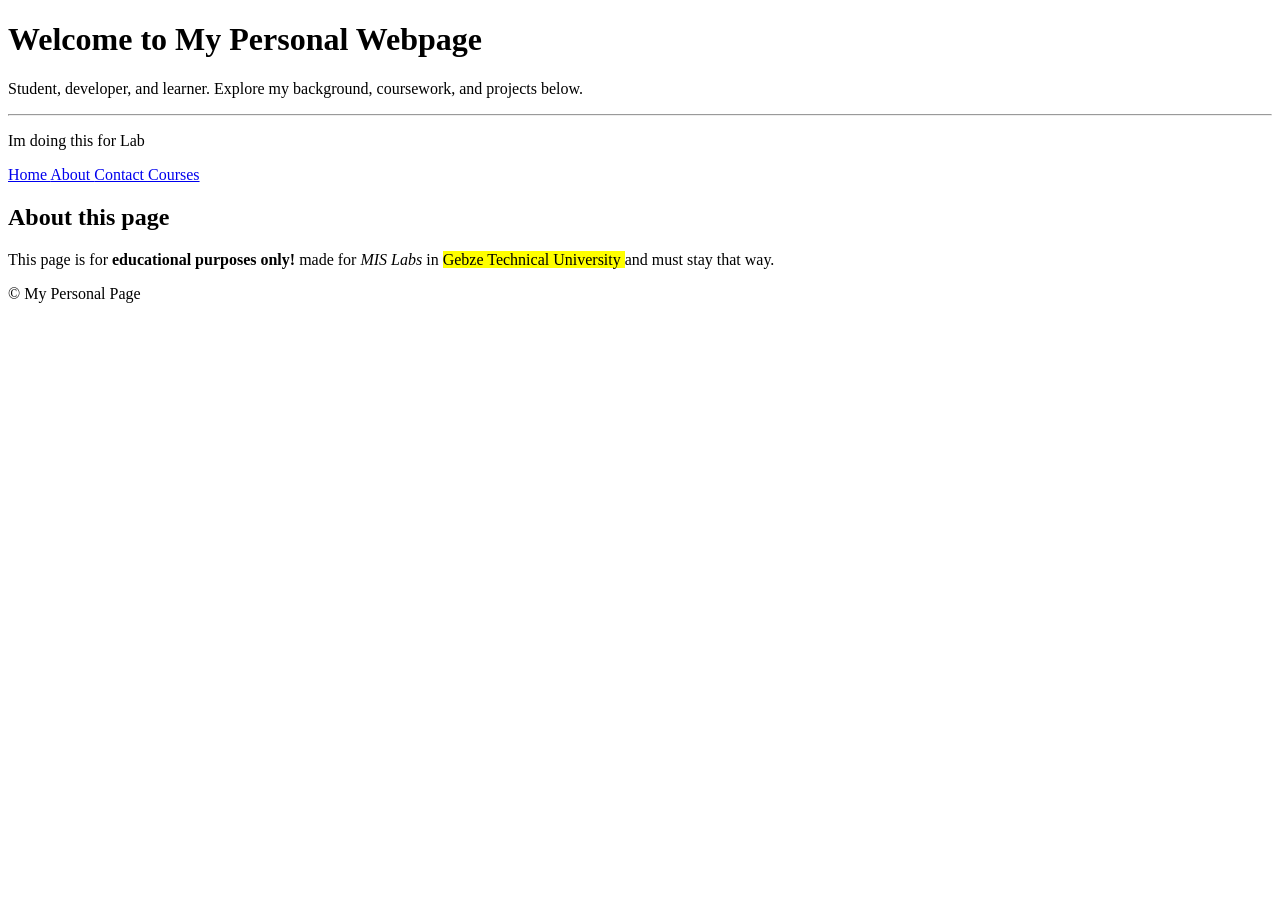
==== index.html @ 84bb4e1f "almost?" ====
<!DOCTYPE html>
<html>

    <head>

        <meta charset="UTF-8">

    </head>

    <body>
        
        <header>
            <h1>Welcome to My Personal Webpage</h1>
            <p>Student, developer, and learner. Explore my background, coursework, and projects below.</p>
            <hr>
        </header>

        <p> Im doing this for Lab </p>

        <nav>

            <a href="index.html"> Home </a>
            <a href="about.html"> About </a>
            <a href="contact.html"> Contact </a>
            <a href="courses.html"> Courses </a>

        </nav>

        <main>
            <section>

                <h2> About this page </h2>

            <p> This page is for <strong> educational purposes only!</strong> made for <i> MIS Labs </i> in <mark> Gebze Technical University </mark> and must stay that way.</p>

            
            </section>
        </main>

    </body>
    
    <footer>
        <p>&copy; My Personal Page </p>
    </footer>
</html>
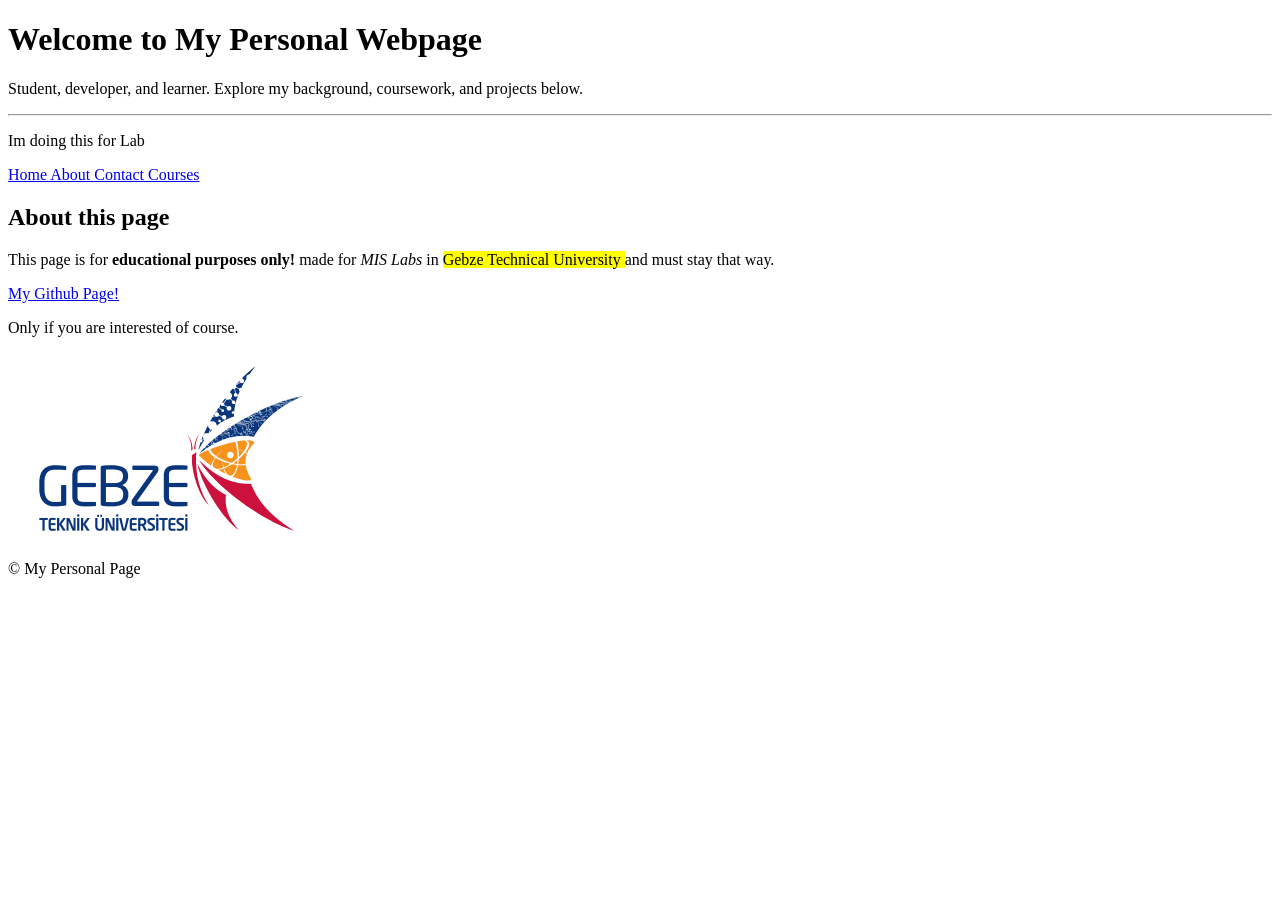
==== commit c38686b1: "Done. Easier than thought." ====
--- a/index.html
+++ b/index.html
@@ -33,8 +33,11 @@
 
             <p> This page is for <strong> educational purposes only!</strong> made for <i> MIS Labs </i> in <mark> Gebze Technical University </mark> and must stay that way.</p>
 
-            
+            <a href="https://github.com/mesad52/mis201web" target="_blank"> My Github Page!</a> <p> Only if you are interested of course. </p>
+
             </section>
+
+            <img src="images/campus.png" alt="Just a photo">
         </main>
 
     </body>
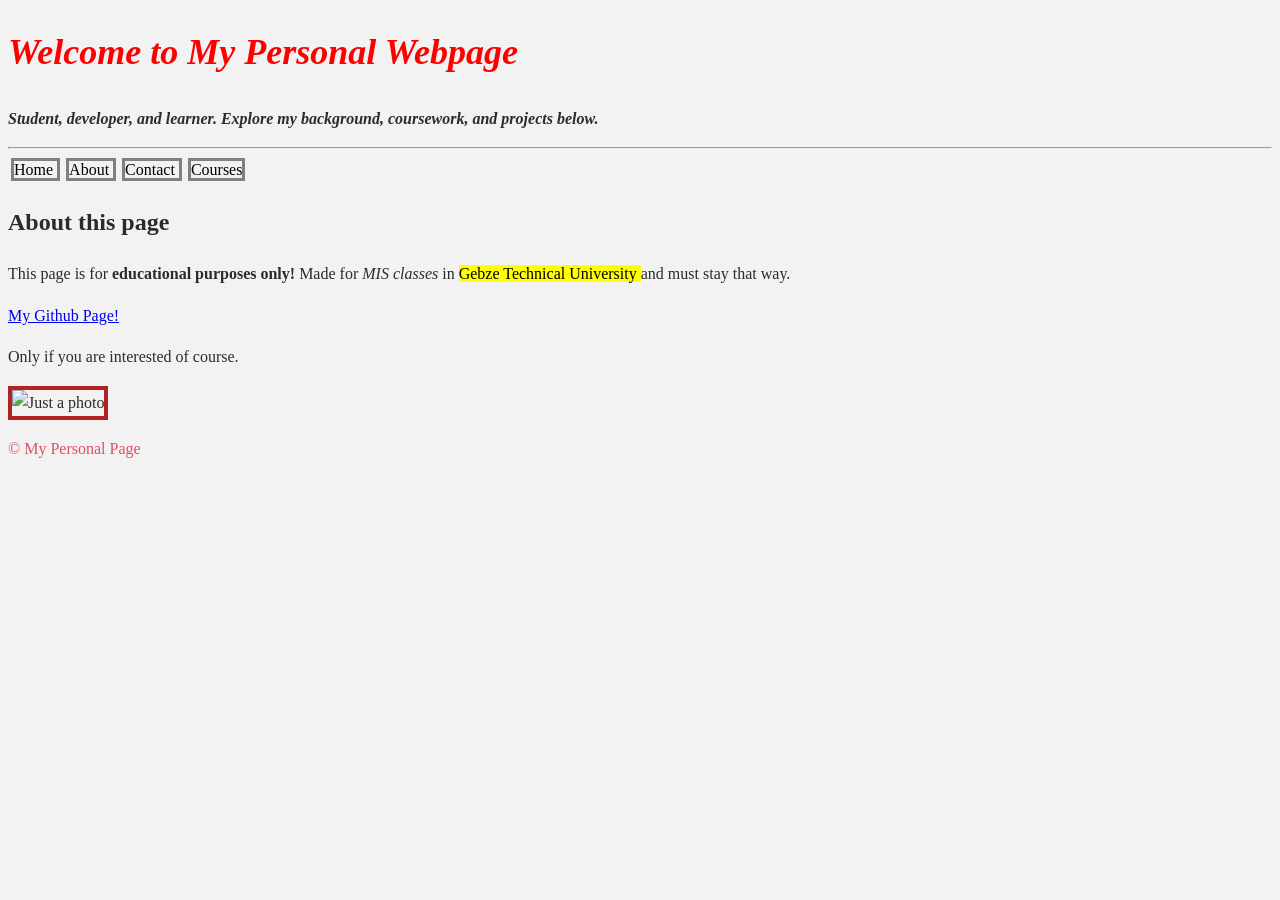
==== commit 7d90a683: "pre-lab" ====
--- a/index.html
+++ b/index.html
@@ -4,25 +4,25 @@
     <head>
 
         <meta charset="UTF-8">
+        <link rel="stylesheet" href="style.css">
 
     </head>
 
     <body>
         
         <header>
-            <h1>Welcome to My Personal Webpage</h1>
+            <h1 style="color: red; font-size: 36px;">Welcome to My Personal Webpage</h1>
             <p>Student, developer, and learner. Explore my background, coursework, and projects below.</p>
             <hr>
         </header>
 
-        <p> Im doing this for Lab </p>
 
         <nav>
 
-            <a href="index.html"> Home </a>
-            <a href="about.html"> About </a>
-            <a href="contact.html"> Contact </a>
-            <a href="courses.html"> Courses </a>
+            <a href="index.html" class="class1"> Home </a>
+            <a href="about.html" class="class1"> About </a>
+            <a href="contact.html" class="class1"> Contact </a>
+            <a href="courses.html" class="class1"> Courses </a>
 
         </nav>
 
@@ -31,13 +31,13 @@
 
                 <h2> About this page </h2>
 
-            <p> This page is for <strong> educational purposes only!</strong> made for <i> MIS Labs </i> in <mark> Gebze Technical University </mark> and must stay that way.</p>
+            <p> This page is for <strong> educational purposes only!</strong> Made for <i> MIS classes </i> in <mark> Gebze Technical University </mark> and must stay that way.</p>
 
             <a href="https://github.com/mesad52/mis201web" target="_blank"> My Github Page!</a> <p> Only if you are interested of course. </p>
 
             </section>
 
-            <img src="images/campus.png" alt="Just a photo">
+            <img src="images.png" alt="Just a photo">
         </main>
 
     </body>
--- a/style.css
+++ b/style.css
@@ -0,0 +1,44 @@
+.class1 {
+    border: 3px solid gray;
+    margin: 3px;
+    text-decoration: none;
+    color: black;
+}
+
+body {
+  line-height: 1.6;
+  color: #2b2b2b;
+  background-color: #f2f2f2;
+}
+
+header {
+    font-style: italic;
+    font-weight: bold;
+}
+
+table {
+    background-color: black;
+    color: #f2f2f2;
+}
+
+footer {
+    color: #e24e63;
+}
+
+th, td {
+  padding: 9px 16px;
+}
+
+img {
+    border: solid 4px firebrick;
+}
+
+#id1 {
+    font-style: italic;
+    color: #d147c8;
+}
+
+#id2 {
+    font-style: oblique;
+    color: #4A90E2;
+}
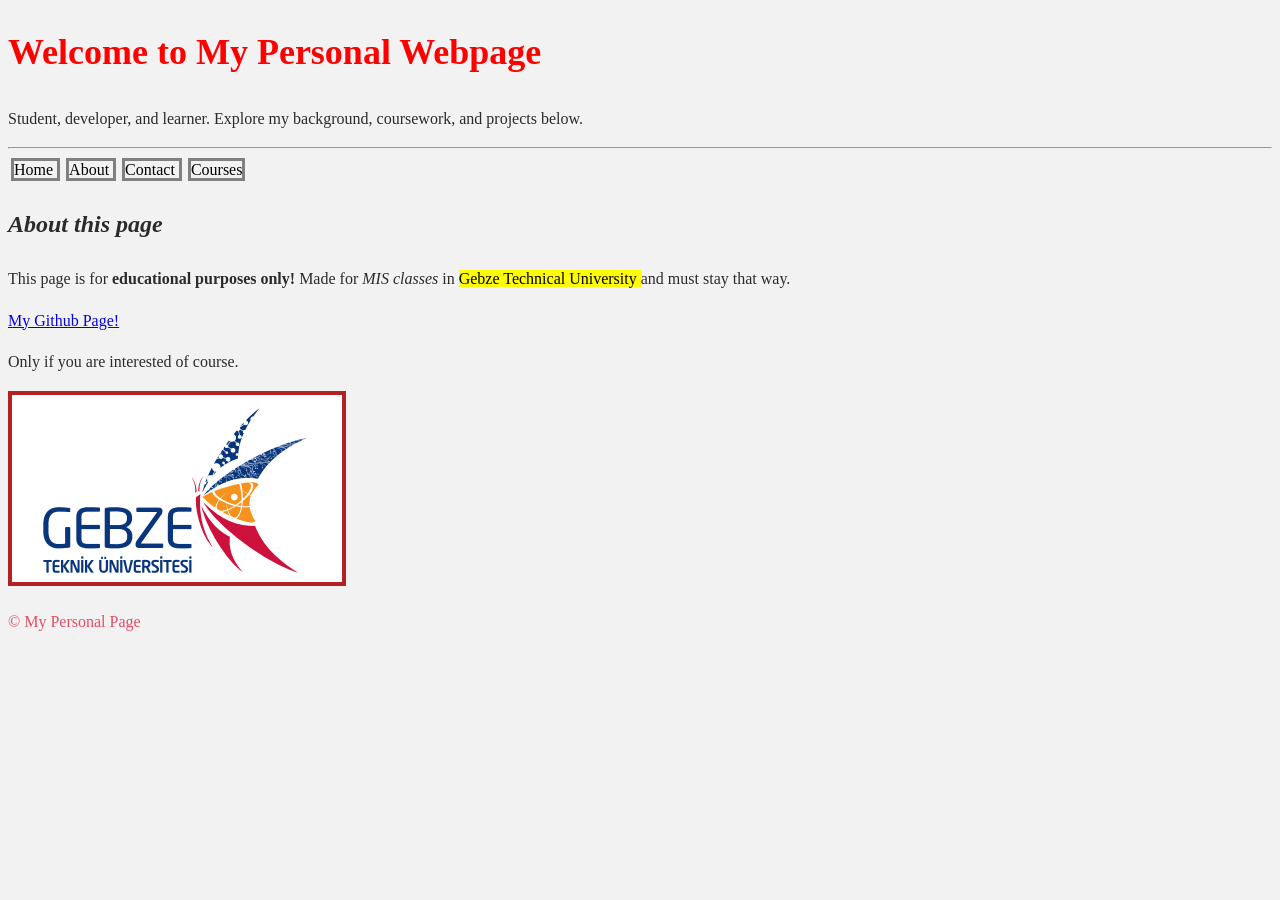
==== commit 5ce52b80: "half way done" ====
--- a/index.html
+++ b/index.html
@@ -26,10 +26,18 @@
 
         </nav>
 
+            <style>
+                h2 {
+                    font-style: italic;
+                    line-height: 1.8;
+                }
+            </style>
+
         <main>
             <section>
 
-                <h2> About this page </h2>
+            <h2> About this page </h2>
+                
 
             <p> This page is for <strong> educational purposes only!</strong> Made for <i> MIS classes </i> in <mark> Gebze Technical University </mark> and must stay that way.</p>
 
@@ -37,7 +45,7 @@
 
             </section>
 
-            <img src="images.png" alt="Just a photo">
+            <img src="images/school_logo.png" alt="Just a photo">
         </main>
 
     </body>
--- a/style.css
+++ b/style.css
@@ -9,11 +9,6 @@
   line-height: 1.6;
   color: #2b2b2b;
   background-color: #f2f2f2;
-}
-
-header {
-    font-style: italic;
-    font-weight: bold;
 }
 
 table {
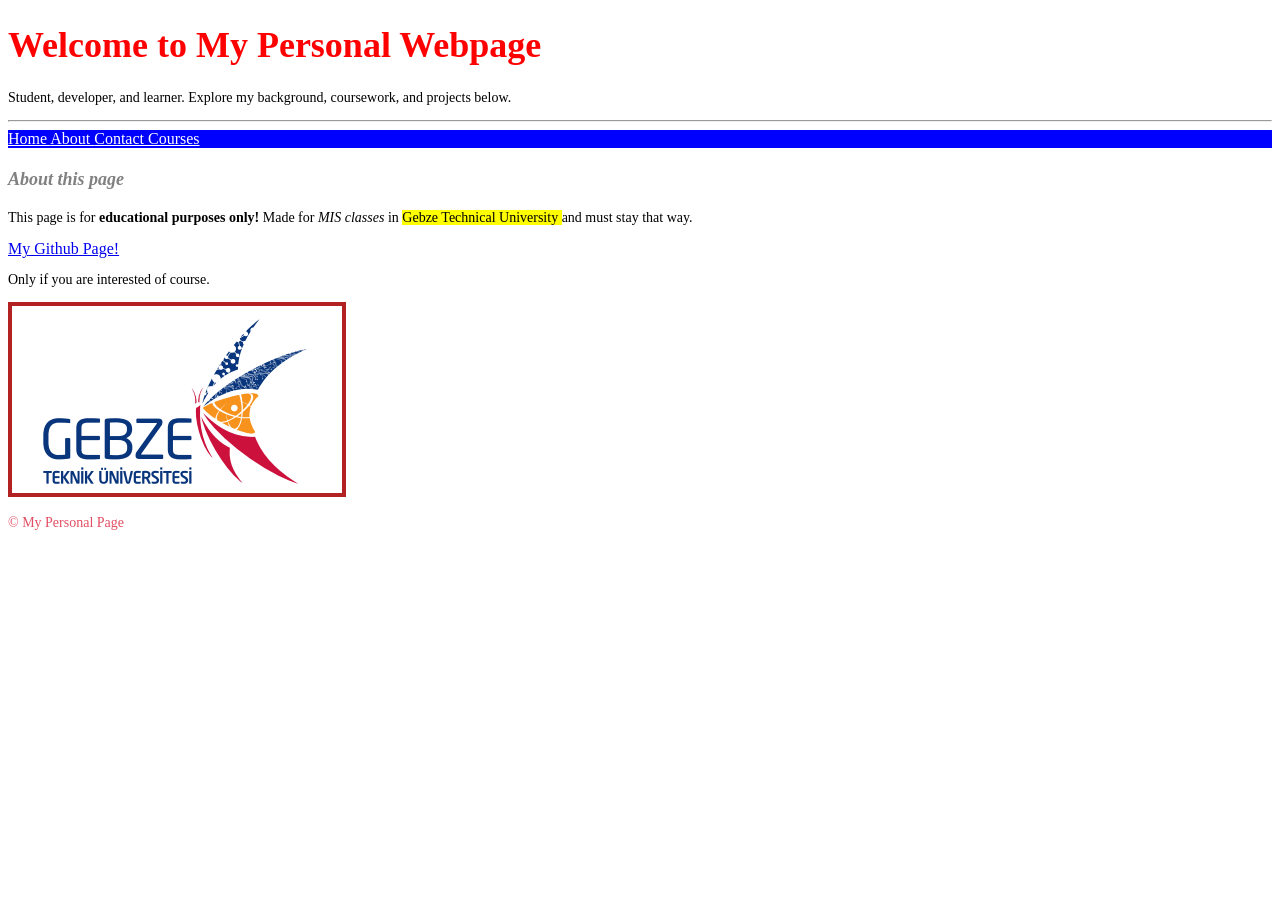
==== commit cc0ef0fa: "lab 2.week" ====
--- a/index.html
+++ b/index.html
@@ -17,7 +17,7 @@
         </header>
 
 
-        <nav>
+        <nav class="class1">
 
             <a href="index.html" class="class1"> Home </a>
             <a href="about.html" class="class1"> About </a>
--- a/style.css
+++ b/style.css
@@ -1,14 +1,11 @@
 .class1 {
-    border: 3px solid gray;
-    margin: 3px;
-    text-decoration: none;
-    color: black;
+    color:  white;
+    background-color: blue;
 }
 
-body {
-  line-height: 1.6;
-  color: #2b2b2b;
-  background-color: #f2f2f2;
+p {
+    font-size: 14px;
+    font-family: 'Segoe UI';
 }
 
 table {
@@ -36,4 +33,36 @@
 #id2 {
     font-style: oblique;
     color: #4A90E2;
-}+}
+
+#age {
+    background-color: navy;
+    color: white;
+    font-weight: bold;
+    font-size: 20;
+}
+
+h1 {
+    font-size: 22px;
+    text-align: left;
+    color: navy;
+    font-family: 'Segoe UI';
+}
+
+h2 {
+    font-size: 18px;
+    color: gray;
+}
+
+#message {
+    background-color: gray;
+    font-family: 'Segoe UI';
+}
+
+.box {
+    border: 5px solid green;
+    width: 500px;
+    padding: 15px 30px;
+    margin: 15px 30px;
+    
+}
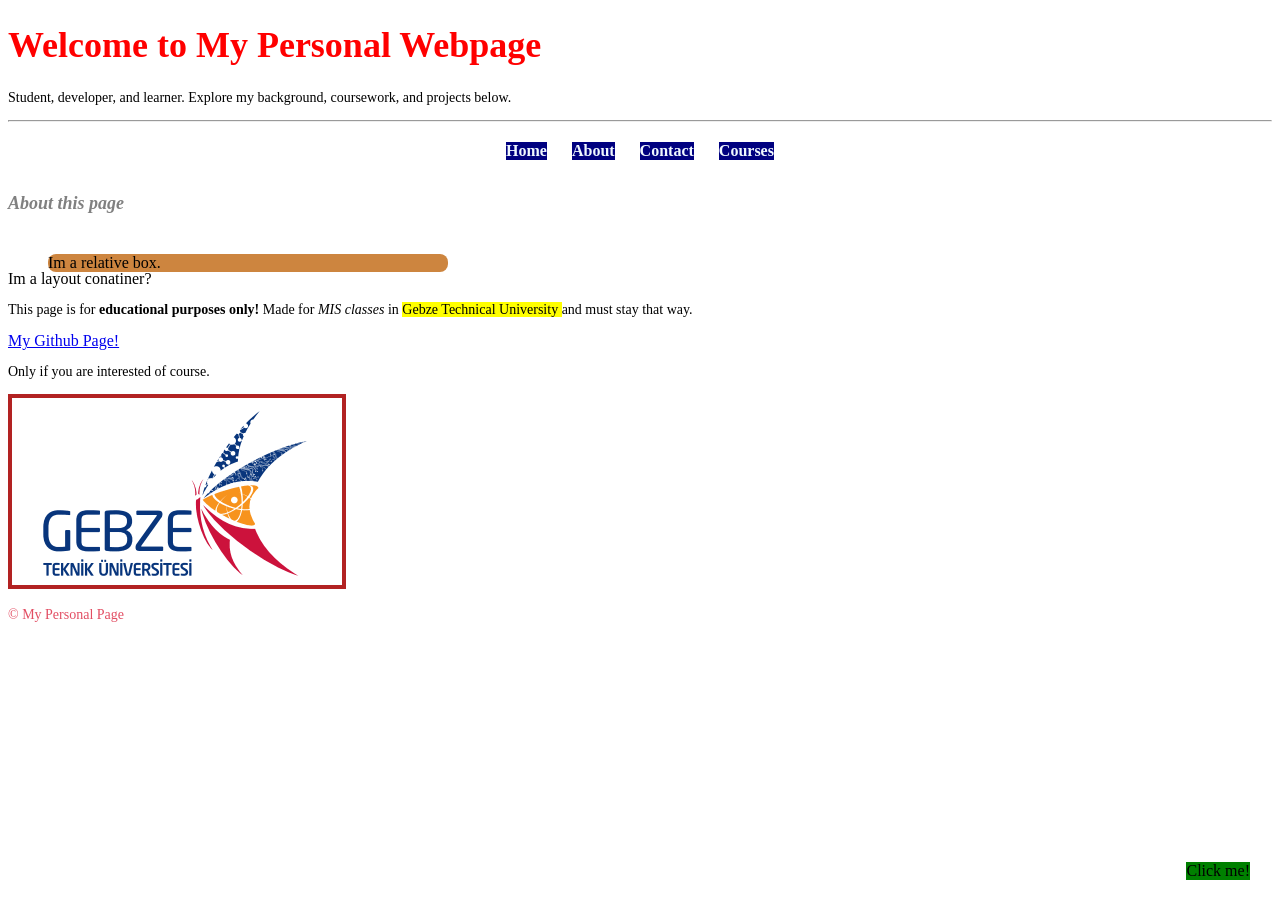
==== commit 02b1394b: "some lab" ====
--- a/index.html
+++ b/index.html
@@ -5,6 +5,7 @@
 
         <meta charset="UTF-8">
         <link rel="stylesheet" href="style.css">
+        <meta name="viewport" content="width=device-width, initial-scale=1.0">
 
     </head>
 
@@ -17,12 +18,12 @@
         </header>
 
 
-        <nav class="class1">
+        <nav class="flex-nav">
 
-            <a href="index.html" class="class1"> Home </a>
-            <a href="about.html" class="class1"> About </a>
-            <a href="contact.html" class="class1"> Contact </a>
-            <a href="courses.html" class="class1"> Courses </a>
+            <a href="index.html"> Home </a>
+            <a href="about.html"> About </a>
+            <a href="contact.html"> Contact </a>
+            <a href="courses.html"> Courses </a>
 
         </nav>
 
@@ -37,6 +38,16 @@
             <section>
 
             <h2> About this page </h2>
+
+            <div class="relative-pos">
+                Im a relative box.
+            </div>
+
+            <br>
+
+            <div class="layout-container">
+                Im a layout conatiner?
+            </div>
                 
 
             <p> This page is for <strong> educational purposes only!</strong> Made for <i> MIS classes </i> in <mark> Gebze Technical University </mark> and must stay that way.</p>
@@ -48,6 +59,10 @@
             <img src="images/school_logo.png" alt="Just a photo">
         </main>
 
+        <div class="fixed-pos">
+            Click me!
+        </div>
+
     </body>
     
     <footer>
--- a/style.css
+++ b/style.css
@@ -66,3 +66,93 @@
     margin: 15px 30px;
     
 }
+
+.box-block{
+    display: block;
+    background-color: #dd2cd1;
+    border: 2px solid red;
+    padding: 15px;
+    margin-bottom: 10px;
+}
+
+.text-inline{
+    border: 2px dashed lime;
+}
+
+.inline-block {
+    padding: 5px;
+    margin-top: 10px;
+}
+
+.hidden {
+    display: none;
+}
+
+.layout-conatiner{
+    max-width: 1000px;
+    margin: 0 auto;
+    width: 85%;
+    flex-wrap: wrap;
+}
+
+.relative-pos {
+    position: relative;
+    top: 20px;
+    left: 40px;
+    background-color: peru;
+    width: 400px;
+    border-radius: 8px;
+    border: 2px orange;
+}
+
+.fixed-pos {
+    position: fixed;
+    bottom: 20px;
+    right: 30px;
+    background-color: green;
+}
+
+.flex-nav {
+    display: flex;
+    flex-direction: row;
+    justify-content: center;
+    gap: 25px;
+    color: lightgoldenrodyellow;
+    padding: 12px;
+}
+
+.flex-nav a{
+    background-color: navy;
+    color: aliceblue;
+    text-decoration: none;
+    font-weight: bold;
+}
+
+.flex-nav  a:hover{
+    color: goldenrod;
+}
+
+.grid-container {
+    
+    display: grid;
+    grid-template-columns: repeat(3, 1fr);
+    gap: 20px;
+}
+.grid-item {
+    background-color: lightblue;
+    padding: 20px;
+    text-align: center;
+    border: 1px solid gold;
+    border-radius: 12px;
+}
+.featured {
+    grid-column: span 1;
+}
+
+@media (max-width: 768px) {
+    .grid-course-container {
+        grid-template-columns: 1fr;
+    }
+}
+
+
